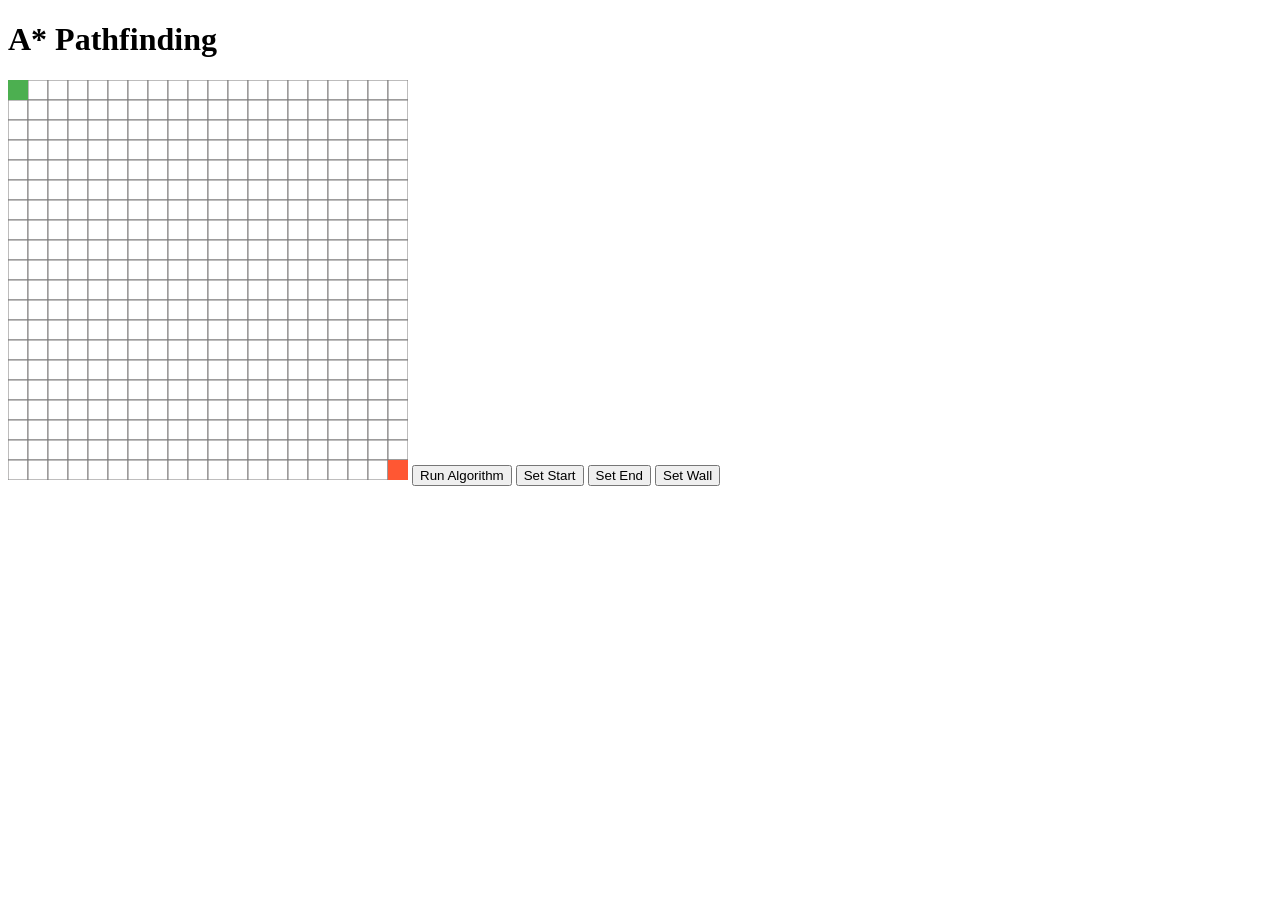
==== As.html @ 87fb9289 "Create As.html" ====
<!DOCTYPE html>
<html lang="en">
<head>
    <meta charset="UTF-8">
    <meta name="viewport" content="width=device-width, initial-scale=1.0">
    <title>A* Pathfinding Visualization</title>
    <link rel="stylesheet" href="As.css">
</head>
<body>
    <div class="container">
        <h1>A* Pathfinding</h1>
        <div class="frame">
            <canvas id="canvas" width="400" height="400"></canvas>
            <button id="runAlgorithm">Run Algorithm</button>
            <button id="setStart">Set Start</button>
            <button id="setEnd">Set End</button>
            <button id="setWall">Set Wall</button>
        </div>
    </div>
    <script src="As.js"></script>
</body>
</html>
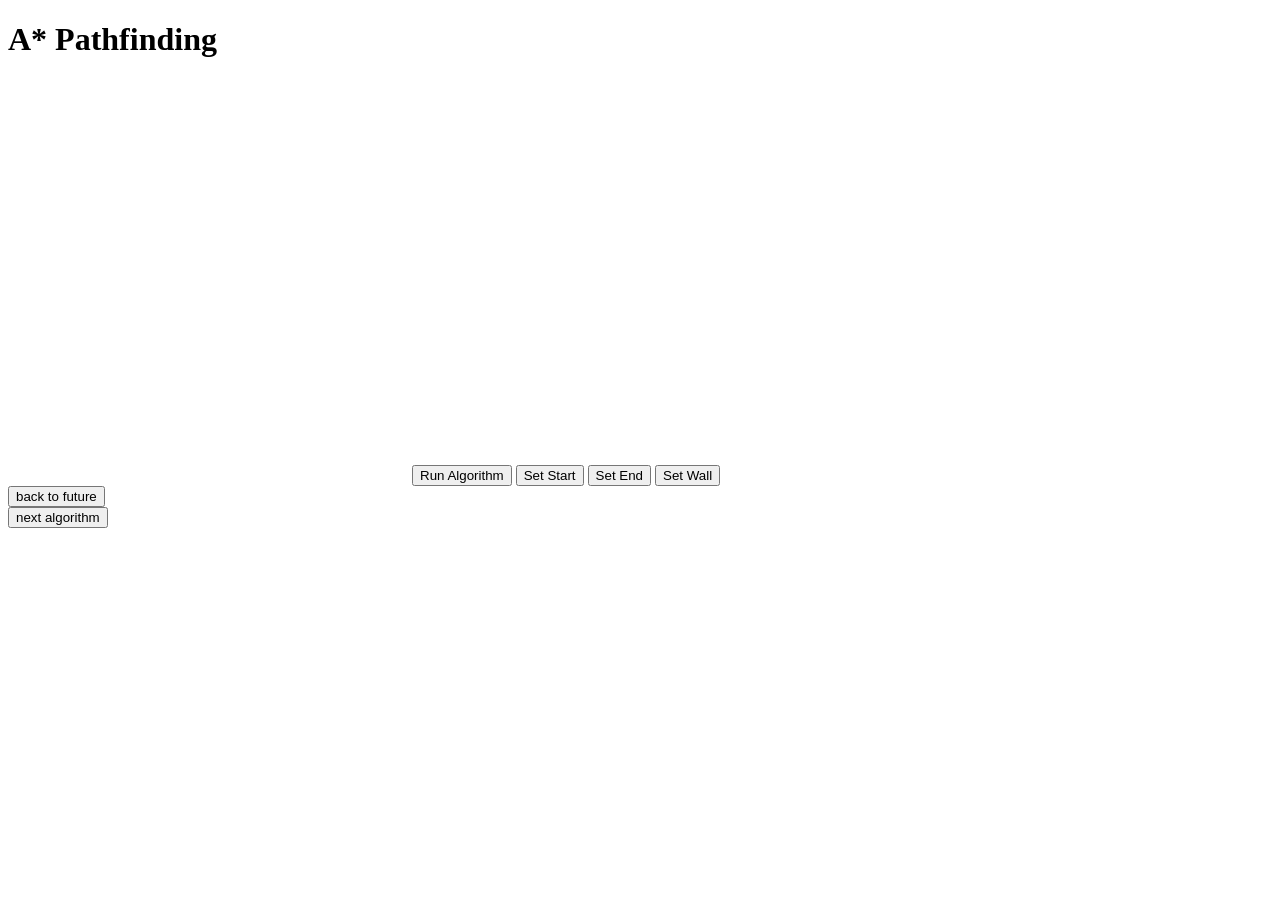
==== commit 578abf0a: "Update As.html" ====
--- a/As.html
+++ b/As.html
@@ -4,7 +4,7 @@
     <meta charset="UTF-8">
     <meta name="viewport" content="width=device-width, initial-scale=1.0">
     <title>A* Pathfinding Visualization</title>
-    <link rel="stylesheet" href="As.css">
+    <link rel="stylesheet" href="CSS/astar.css">
 </head>
 <body>
     <div class="container">
@@ -17,6 +17,12 @@
             <button id="setWall">Set Wall</button>
         </div>
     </div>
-    <script src="As.js"></script>
+    <form action = "index.html">
+        <button id="backButton">back to future</button>
+      </form>
+      <form action = "cluster.html">
+        <button id="nextButton">next algorithm</button>
+      </form>
+    <script src="JS/astar.js"></script>
 </body>
 </html>
